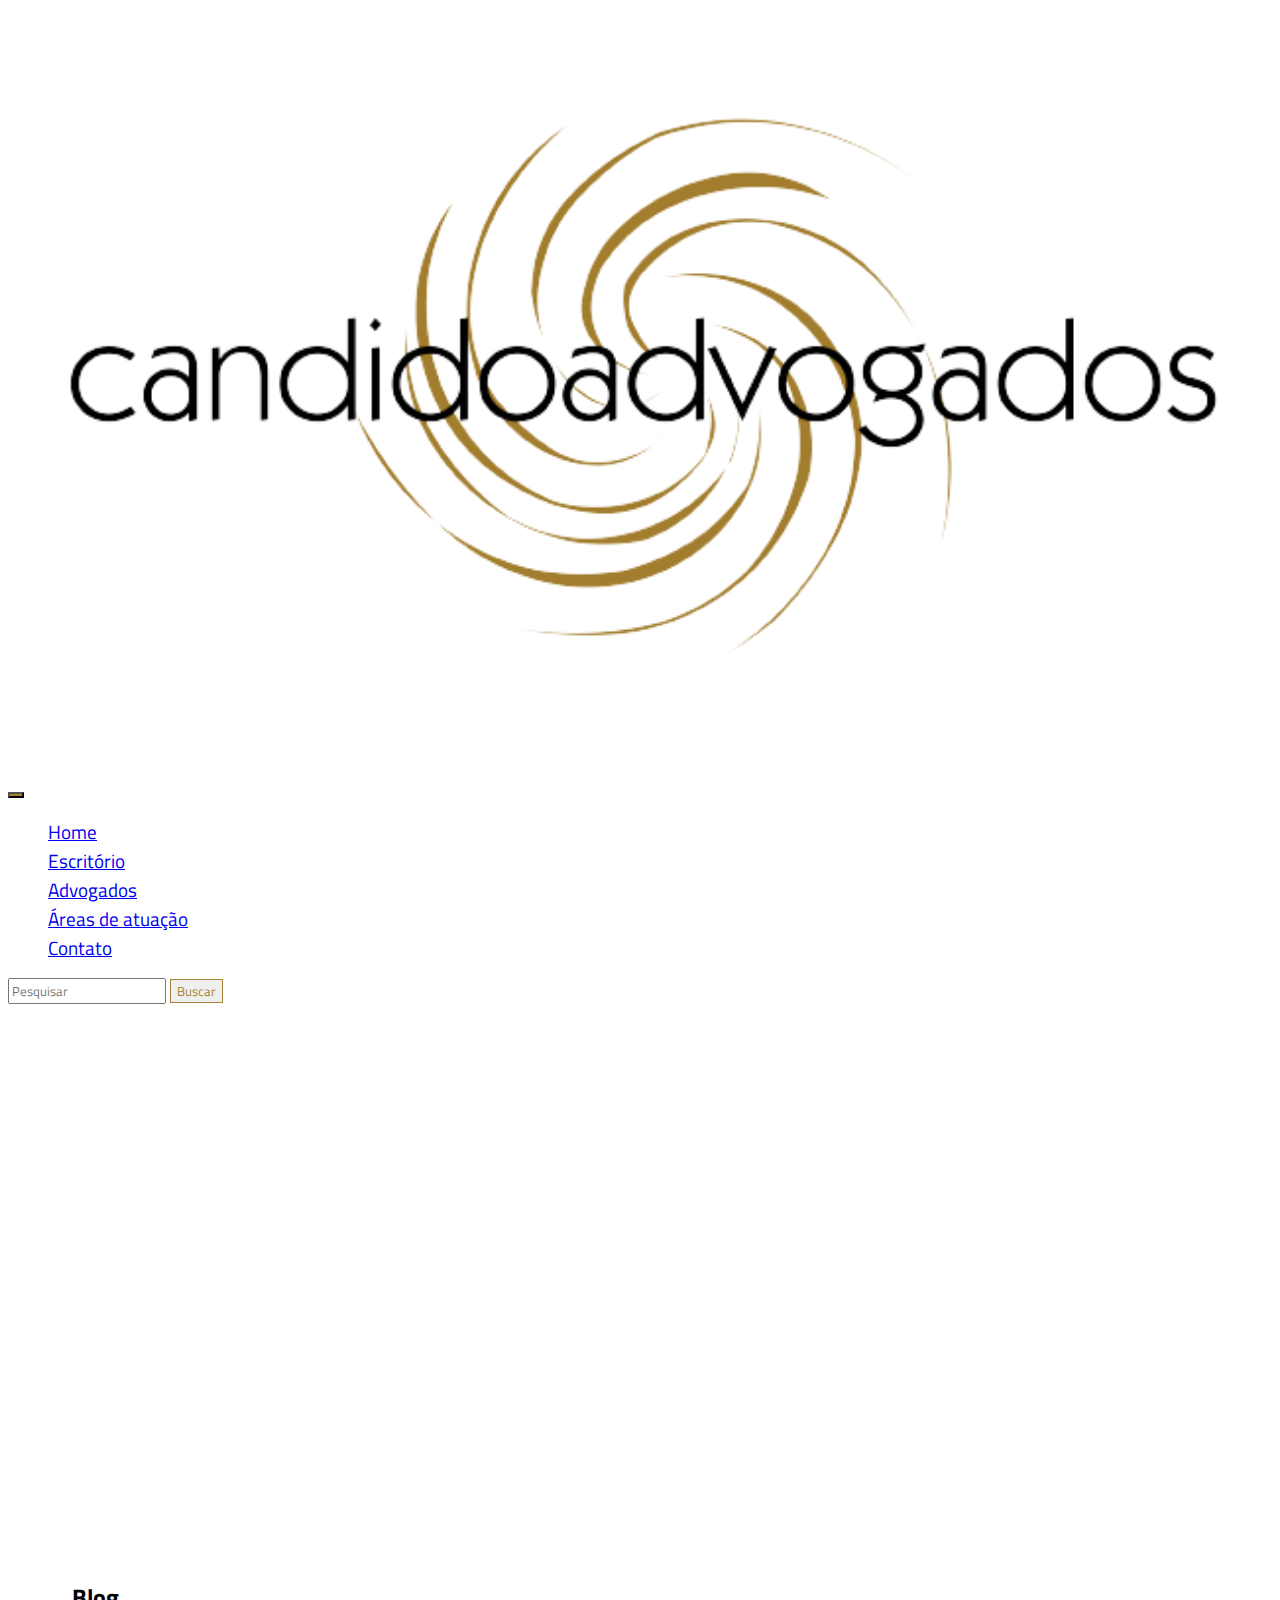
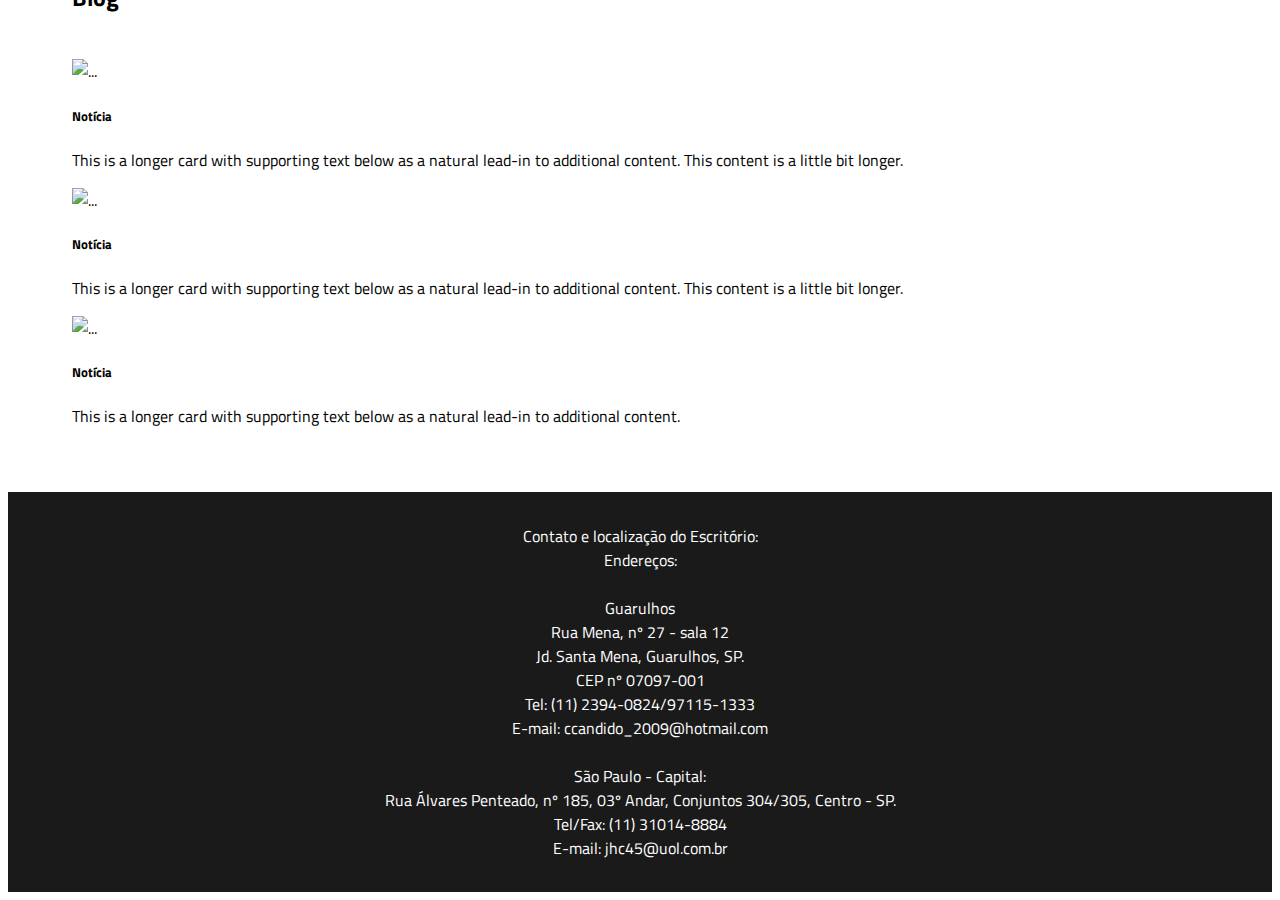
==== index.html @ 06ace5fa "design" ====
<!DOCTYPE html>
<html lang="pt-br">
<head>
    <meta charset="UTF-8">
    <meta http-equiv="X-UA-Compatible" content="IE=edge">
    <meta name="viewport" content="width=device-width, initial-scale=1.0">
    <title>Candido Advogados</title>
    <link rel="icon" type="image/png" href="logotipo.png"/>

    <link rel="stylesheet" href="index.css">

    <link href="https://cdn.jsdelivr.net/npm/bootstrap@5.0.2/dist/css/bootstrap.min.css" rel="stylesheet" integrity="sha384-EVSTQN3/azprG1Anm3QDgpJLIm9Nao0Yz1ztcQTwFspd3yD65VohhpuuCOmLASjC" crossorigin="anonymous">
</head>
<body>

    <nav class="navbar navbar-expand-lg navbar-light bg-light">
        <div class="container-fluid">
          <a class="navbar-brand" href="#">
              <img class="logo" src="logotipo.png" alt="Logo">
          </a>
          <button class="navbar-toggler" type="button" data-bs-toggle="collapse" data-bs-target="#navbarSupportedContent" aria-controls="navbarSupportedContent" aria-expanded="false" aria-label="Toggle navigation">
            <span class="navbar-toggler-icon"></span>
          </button>
          <div class="collapse navbar-collapse" id="navbarSupportedContent">
            <ul class="navbar-nav me-auto mb-2 mb-lg-0">
              <li class="nav-item">
                <a class="nav-link active" aria-current="page" href="index.html">Home</a>
              </li>
              <li class="nav-item">
                <a class="nav-link" href="./pages/escritorio.html">Escritório</a>
              </li>
              <li class="nav-item">
                <a class="nav-link" href="./pages/advogados.html">Advogados</a>
              </li>
              <li class="nav-item">
                <a class="nav-link" href="./pages/areas.html">Áreas de atuação</a>
              </li>
              <li class="nav-item">
                <a class="nav-link" href="./pages/contato.html">Contato</a>
              </li>
            </ul>
            <form class="d-flex">
              <input class="form-control me-2" type="search" placeholder="Pesquisar" aria-label="Search">
              <button class="btn" type="submit">Buscar</button>
            </form>
          </div>
        </div>
    </nav>

      <div class="banner-container">
        <div class="banner-text">
          <h2>Serviços</h2>
          <p>O Escritório Candido Advogados atua  na cidade de São Paulo e Guarulhos, tem como intuito resolver problemas judiciais e administrativos perante os órgãos da Justiça e do INSS. Somos especializados em Direito Previdenciário, Civil, Trabalhista, Direito de Família, Direito Admnistrativo, buscando atuar em defesa e interesse de nossos clientes.</p>
          <p>​Nossa experiência na área da advocacia nos capacita a apresentar os melhores resultados, sempre trabalhando com muita ética, respeito aos clientes e presteza no atendimento.</p>
        </div>
      </div>
      <br>
     <article>
      <h2>Blog</h2>
      <br>
        <div class="row row-cols-1 row-cols-md-3 g-4">
          <div class="col">
            <div class="card">
              <img src="./foto-banner.png" class="card-img-top" alt="...">
              <div class="card-body">
                <h5 class="card-title">Notícia</h5>
                <p class="card-text">This is a longer card with supporting text below as a natural lead-in to additional content. This content is a little bit longer.</p>
              </div>
            </div>
          </div>
          <div class="col">
            <div class="card">
              <img src="./foto-banner.png" class="card-img-top" alt="...">
              <div class="card-body">
                <h5 class="card-title">Notícia</h5>
                <p class="card-text">This is a longer card with supporting text below as a natural lead-in to additional content. This content is a little bit longer.</p>
              </div>
            </div>
          </div>
          <div class="col">
            <div class="card">
              <img src="./foto-banner.png" class="card-img-top" alt="...">
              <div class="card-body">
                <h5 class="card-title">Notícia</h5>
                <p class="card-text">This is a longer card with supporting text below as a natural lead-in to additional content.</p>
              </div>
            </div>
          </div>
        </div>
     </article>

     <footer>
      Contato e localização do Escritório:
      <br>
      Endereços:
      <br><br>
      Guarulhos
      <br>
      Rua Mena, nº 27 - sala 12
      <br>
      Jd. Santa Mena,  Guarulhos, SP.
      <br>
      CEP nº 07097-001
      <br>
      Tel: (11) 2394-0824/97115-1333
      <br>
      E-mail: ccandido_2009@hotmail.com
      <br><br>
      São Paulo - Capital:
      <br>
      Rua Álvares Penteado, nº 185, 03º Andar, Conjuntos 304/305, Centro - SP.
      <br>
      Tel/Fax: (11) 31014-8884
      <br>
      E-mail: jhc45@uol.com.br
     </footer>
    
    <script src="https://cdn.jsdelivr.net/npm/bootstrap@5.0.2/dist/js/bootstrap.bundle.min.js" integrity="sha384-MrcW6ZMFYlzcLA8Nl+NtUVF0sA7MsXsP1UyJoMp4YLEuNSfAP+JcXn/tWtIaxVXM" crossorigin="anonymous"></script>
</body>
</html>
---- index.css ----
@import url('https://fonts.googleapis.com/css2?family=Source+Serif+Pro:wght@300;400;600;700&family=Titillium+Web:ital,wght@0,300;0,400;0,600;0,700;1,300&display=swap');

* {
    font-family: 'Titillium Web',sans-serif;
}

.navbar-brand {
    width: 12%;
}

.logo {
    width: 100%;
}

.nav-link {
    font-size: 1.2rem;
}

.nav-link:hover {
    color: #a68337!important;
}

.btn {
    color: #a68337!important;
    border: 1px solid #a68337!important;
}

.navbar-toggler {
    background-color: #a68337!important;
}

.sidebar {
    background-color: black;
    color: white;
    max-width: 300px;
    margin: 1rem;
    padding: 1rem;
}

ul {
    list-style: none;
}

.side-link {
    background-color: #a68337;
    color: black;
    margin: .5rem;
    padding: .5rem;
    font-size: 1.4rem;
}

.banner-text {
    background-image: url("foto-banner.png");
    background-repeat: no-repeat;
    background-position: center;    
    
    color: white;
}

article {
    margin: 1rem;
}

footer {
    background-color: rgb(26, 26, 26);
    color: white;
    text-align: center;

    padding: 2rem 0 2rem 0;
}

@media only screen and (max-width: 768px) {
    .navbar-brand {
        width: 40%;
    }
    .banner-text {
        padding: 2rem;
        background-size: 300%;
    }
}

@media only screen and (min-width: 768px) {
    .sidebar {
        position: fixed;
        max-width: 28%;
    }
    article {
        margin: 1rem 4rem 4rem 4rem;
    }
    .banner-text {
        padding: 20rem 2rem 2rem 2rem;
        background-size: 100%;
    }
}
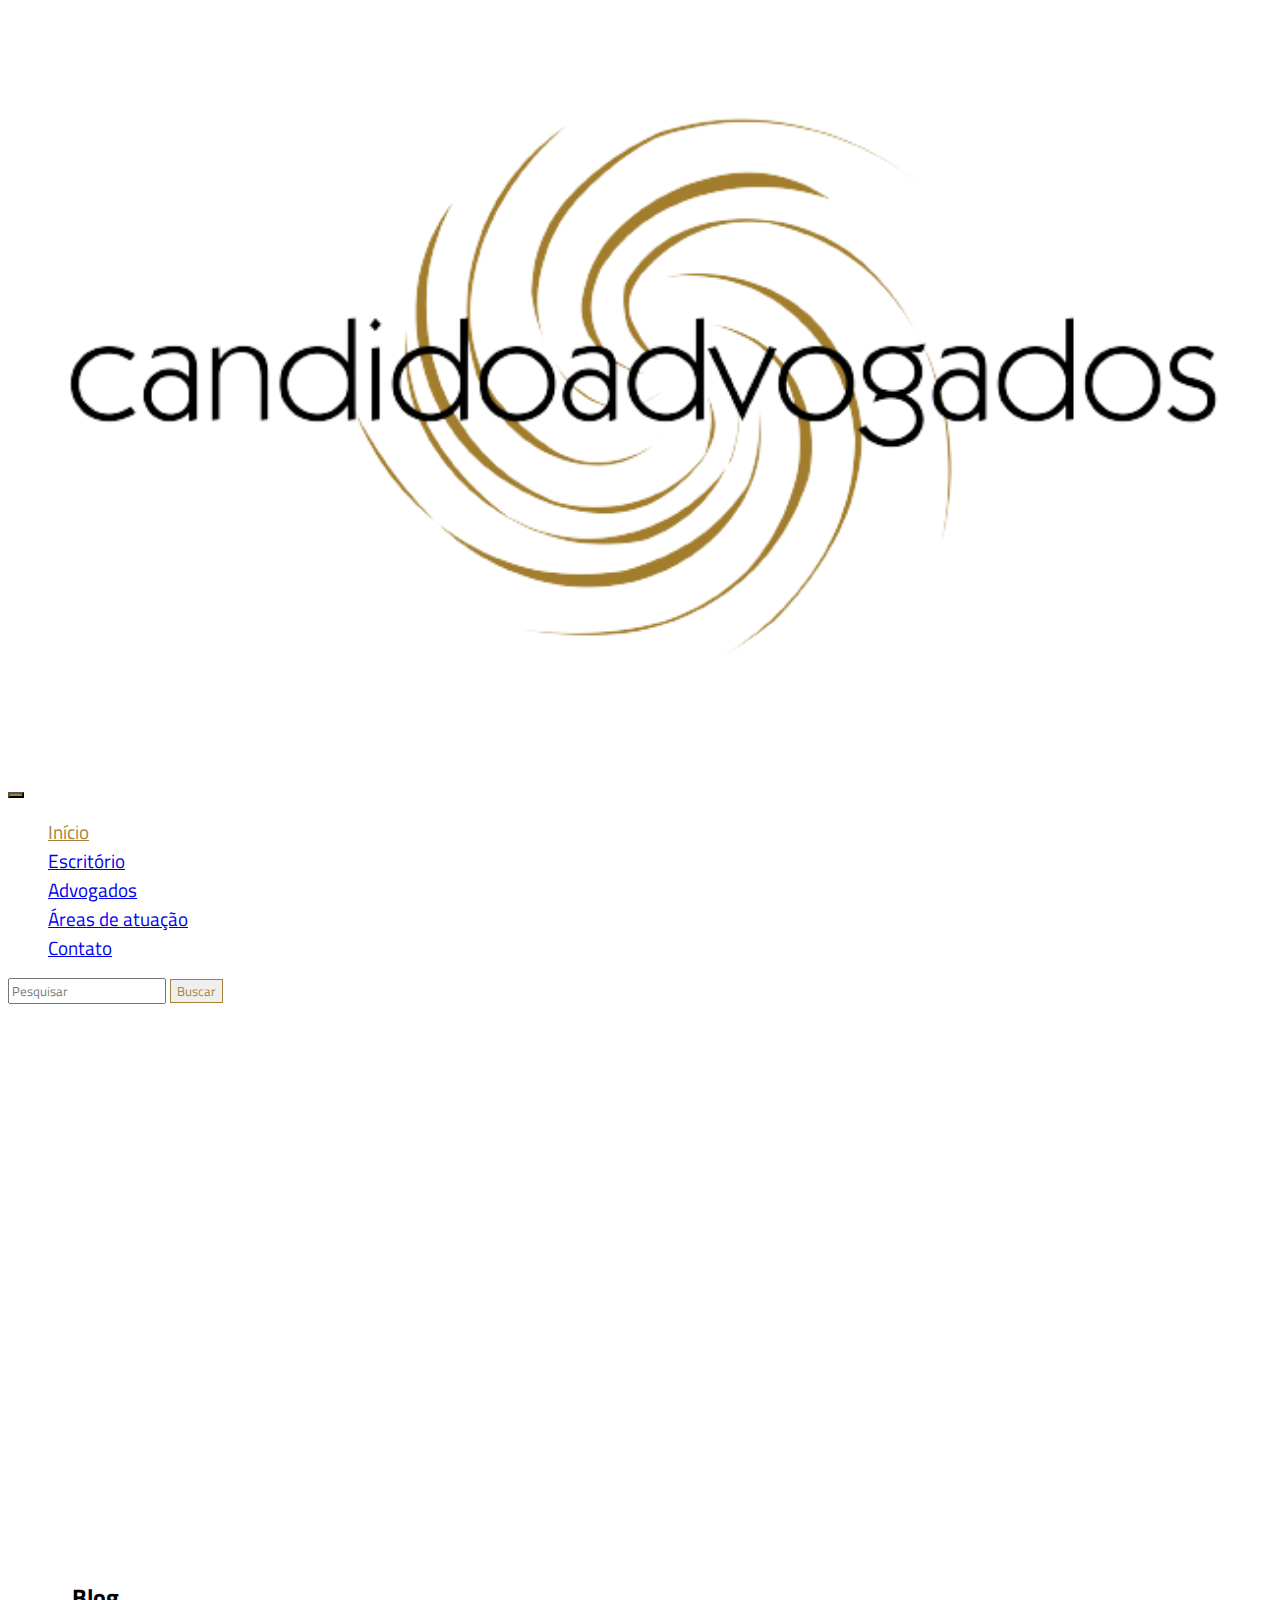
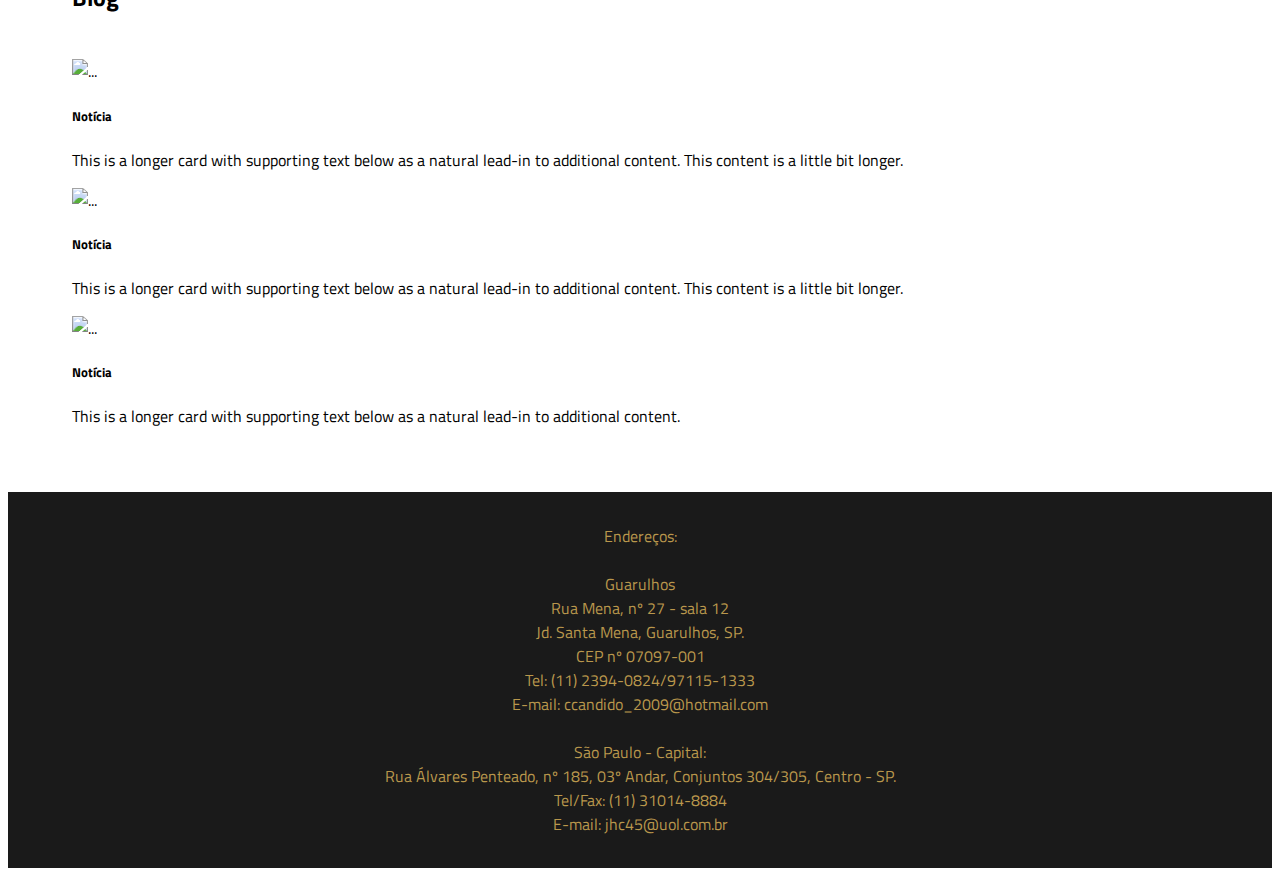
==== commit b1fce367: "info" ====
--- a/index.html
+++ b/index.html
@@ -15,7 +15,7 @@
 
     <nav class="navbar navbar-expand-lg navbar-light bg-light">
         <div class="container-fluid">
-          <a class="navbar-brand" href="#">
+          <a class="navbar-brand" href="index.html">
               <img class="logo" src="logotipo.png" alt="Logo">
           </a>
           <button class="navbar-toggler" type="button" data-bs-toggle="collapse" data-bs-target="#navbarSupportedContent" aria-controls="navbarSupportedContent" aria-expanded="false" aria-label="Toggle navigation">
@@ -24,7 +24,7 @@
           <div class="collapse navbar-collapse" id="navbarSupportedContent">
             <ul class="navbar-nav me-auto mb-2 mb-lg-0">
               <li class="nav-item">
-                <a class="nav-link active" aria-current="page" href="index.html">Home</a>
+                <a class="nav-link active" aria-current="page" href="index.html" style="color:#a68337;">Início</a>
               </li>
               <li class="nav-item">
                 <a class="nav-link" href="./pages/escritorio.html">Escritório</a>
@@ -90,8 +90,6 @@
      </article>
 
      <footer>
-      Contato e localização do Escritório:
-      <br>
       Endereços:
       <br><br>
       Guarulhos
--- a/index.css
+++ b/index.css
@@ -57,13 +57,17 @@
     color: white;
 }
 
+.banner-escritorio {
+    width: 100%;
+}
+
 article {
     margin: 1rem;
 }
 
 footer {
     background-color: rgb(26, 26, 26);
-    color: white;
+    color: #b9974c;
     text-align: center;
 
     padding: 2rem 0 2rem 0;
@@ -76,6 +80,12 @@
     .banner-text {
         padding: 2rem;
         background-size: 300%;
+    }
+    .escritorio-article {
+        padding: 1rem;
+    }
+    .logo-img {
+        display: none;
     }
 }
 
@@ -91,4 +101,21 @@
         padding: 20rem 2rem 2rem 2rem;
         background-size: 100%;
     }
+    .escritorio-article {
+        display: flex;
+        padding: 2rem;
+        font-size: 1.2rem;
+    }
+    .logo-img {
+        width: 30%!important;
+        height: 30%;
+        margin: 0;
+        margin-top: 6%;
+    }
+    .vertical-line {
+        height: 400px;
+        width: 7px;
+        background-color: rgb(189, 189, 189);
+        margin: 0 1rem 0 1rem;
+    }
 }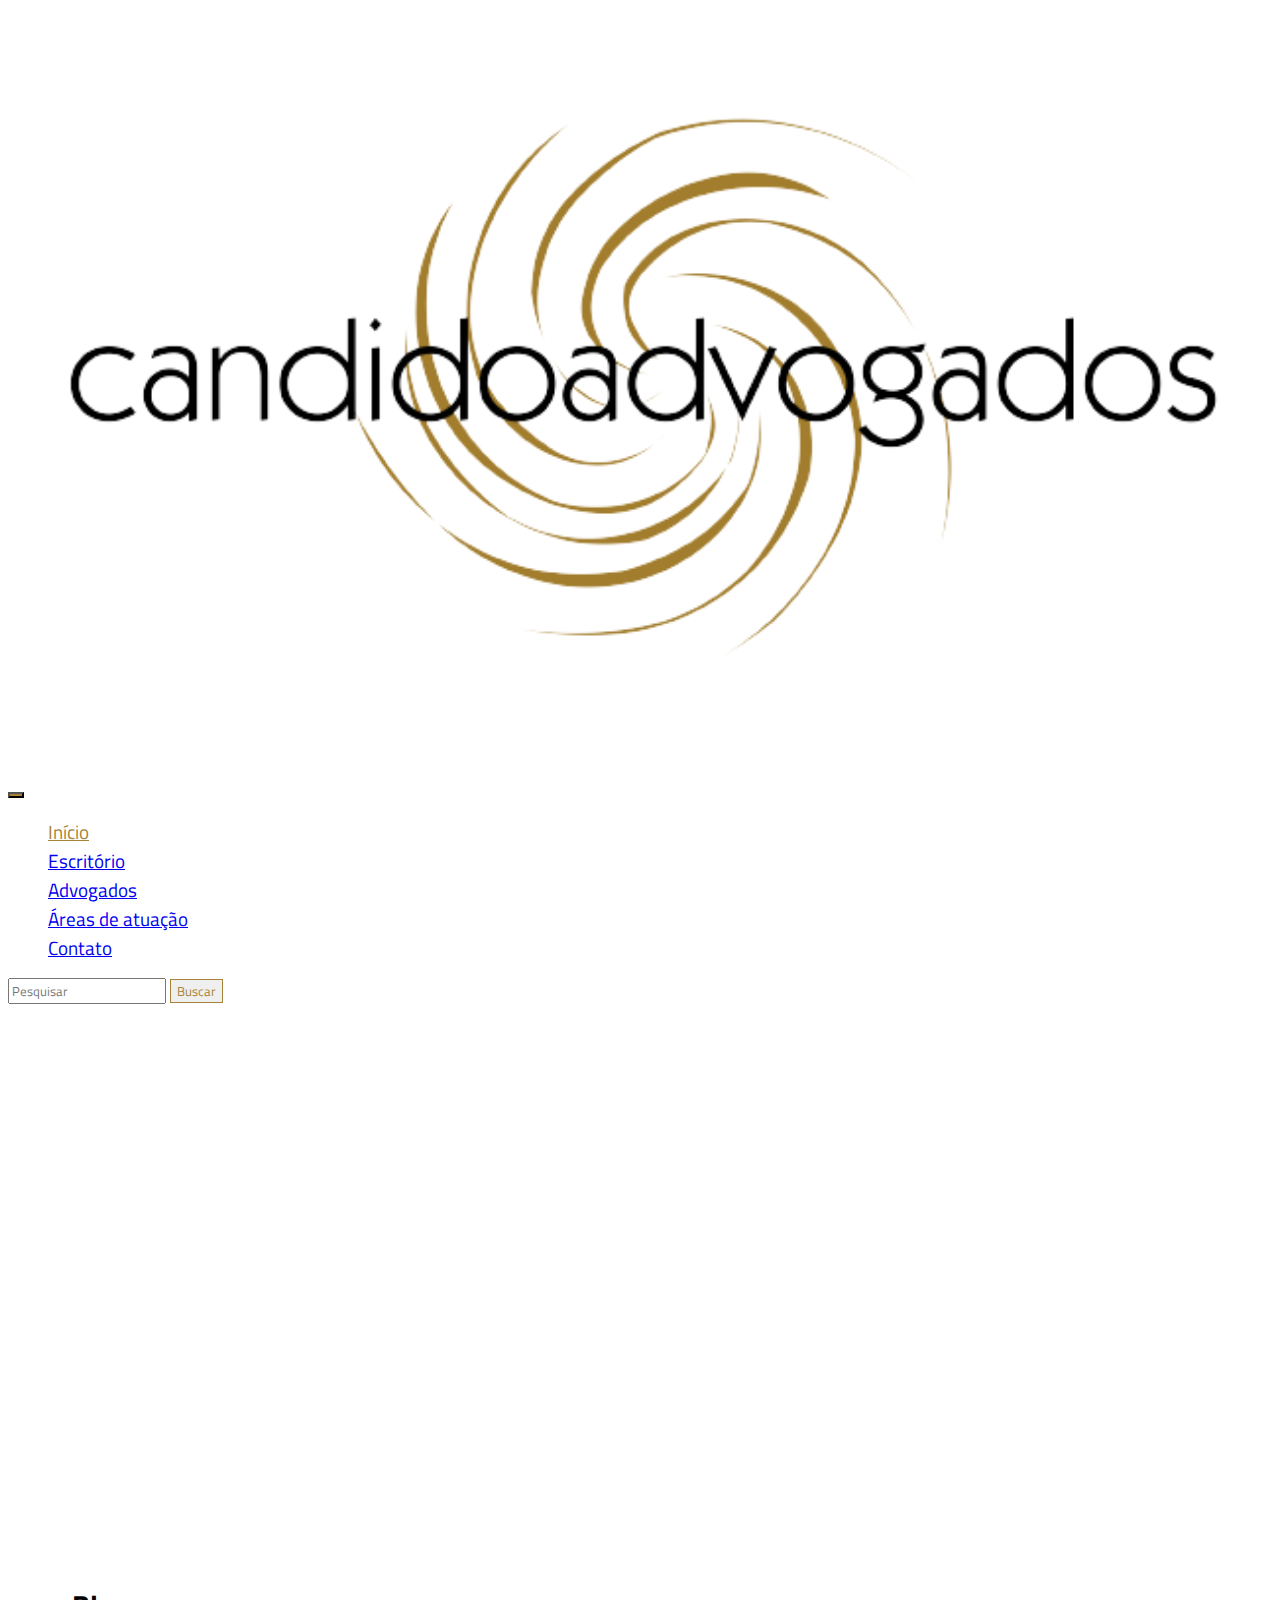
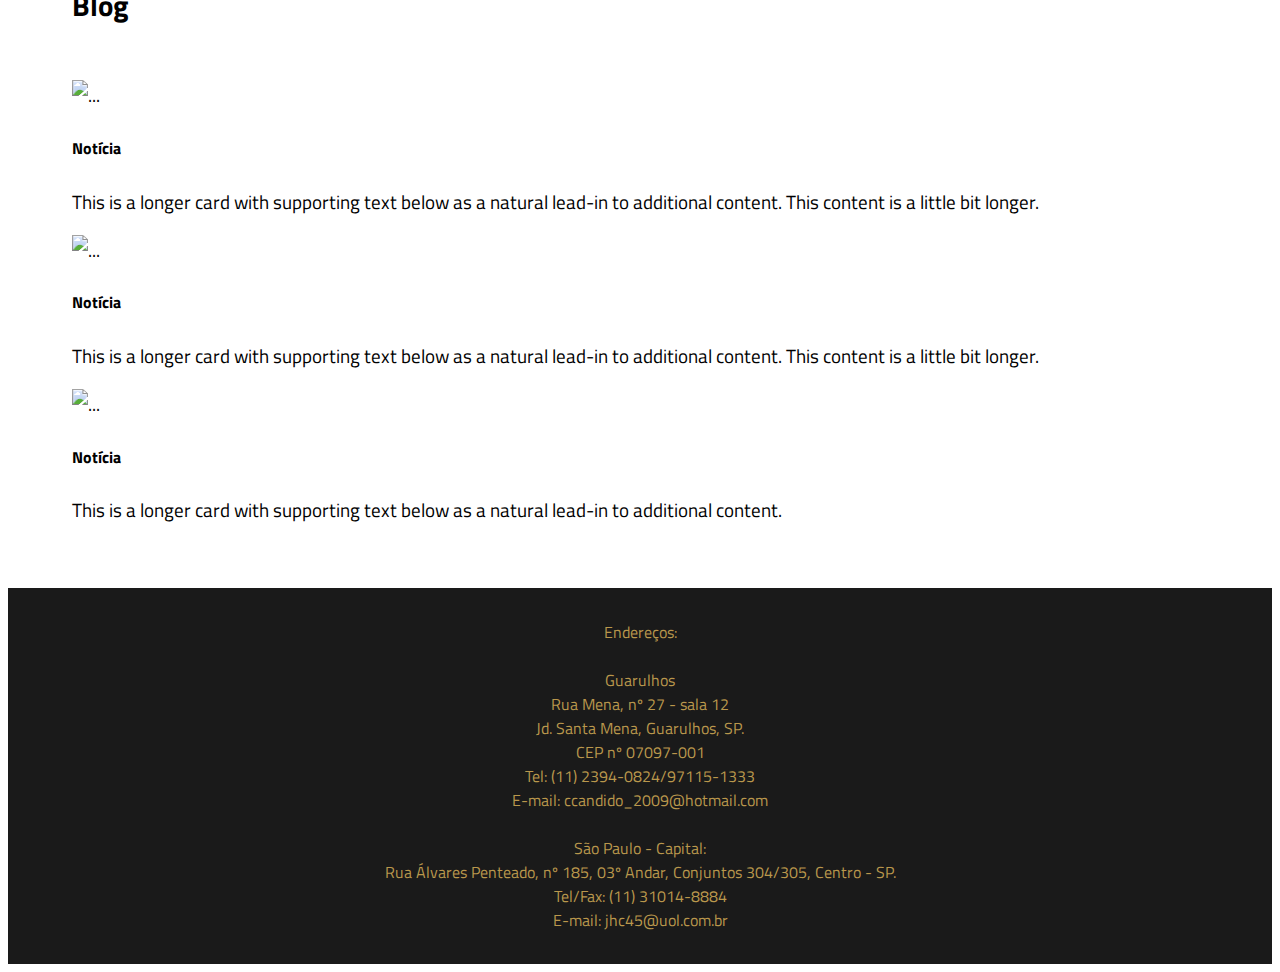
==== commit 171a4bbe: "info" ====
--- a/index.html
+++ b/index.html
@@ -50,7 +50,7 @@
       <div class="banner-container">
         <div class="banner-text">
           <h2>Serviços</h2>
-          <p>O Escritório Candido Advogados atua  na cidade de São Paulo e Guarulhos, tem como intuito resolver problemas judiciais e administrativos perante os órgãos da Justiça e do INSS. Somos especializados em Direito Previdenciário, Civil, Trabalhista, Direito de Família, Direito Admnistrativo, buscando atuar em defesa e interesse de nossos clientes.</p>
+          <p>O Escritório Candido Advogados atua  na cidade de São Paulo e Guarulhos, tem como intuito resolver problemas judiciais e administrativos perante os órgãos da Justiça e do INSS. Somos especializados em Direito Previdenciário, Cível, Trabalhista, Direito de Família, Direito Admnistrativo, buscando atuar em defesa e interesse de nossos clientes.</p>
           <p>​Nossa experiência na área da advocacia nos capacita a apresentar os melhores resultados, sempre trabalhando com muita ética, respeito aos clientes e presteza no atendimento.</p>
         </div>
       </div>
--- a/index.css
+++ b/index.css
@@ -57,12 +57,18 @@
     color: white;
 }
 
-.banner-escritorio {
+.banner-page {
     width: 100%;
 }
 
 article {
     margin: 1rem;
+}
+
+.accordion-button {
+    background-color: rgb(26, 26, 26)!important;
+    color: #b9974c!important;
+    font-size: 1.5rem!important;
 }
 
 footer {
@@ -96,6 +102,7 @@
     }
     article {
         margin: 1rem 4rem 4rem 4rem;
+        font-size: 1.2rem;
     }
     .banner-text {
         padding: 20rem 2rem 2rem 2rem;
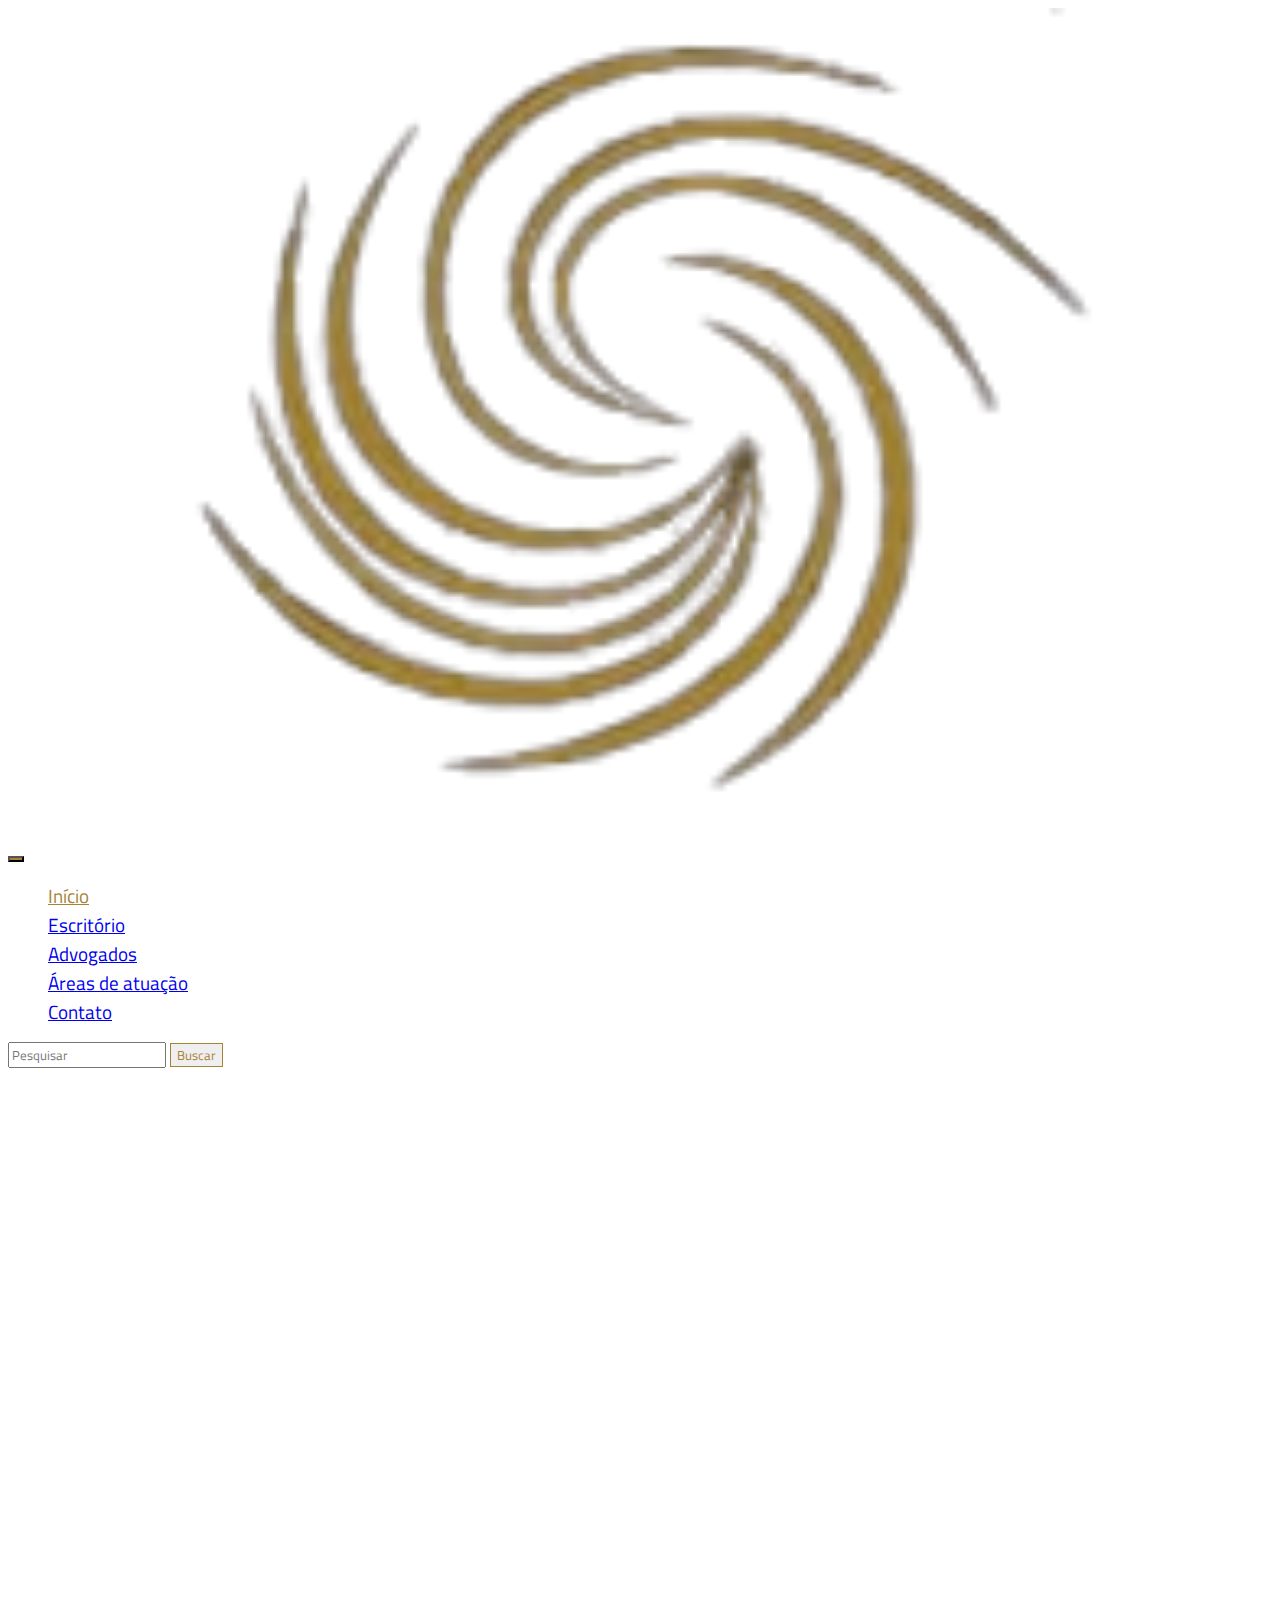
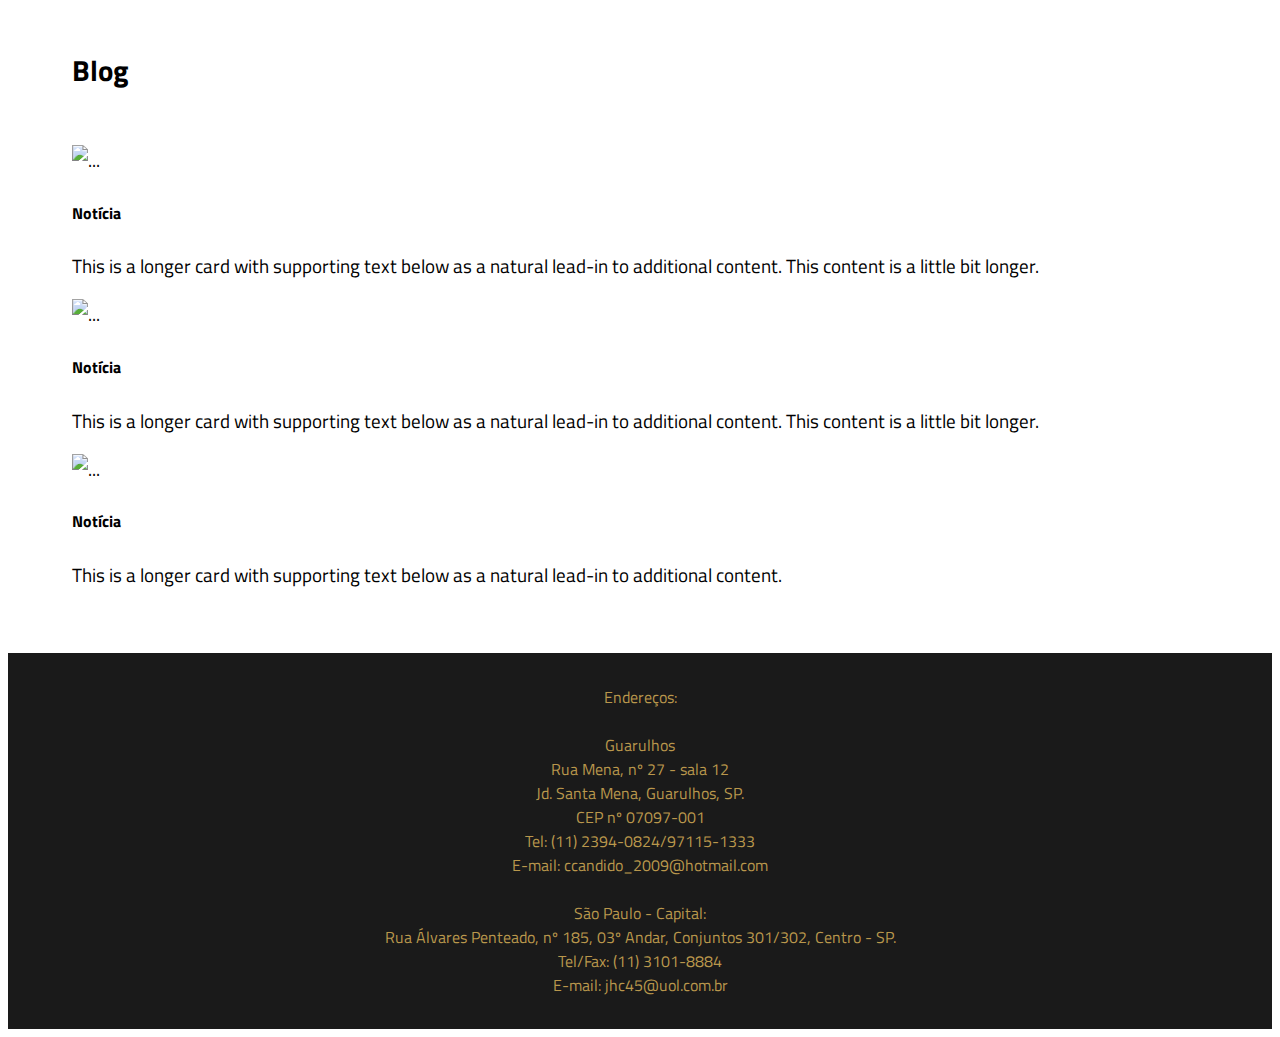
==== commit 9649cc8d: "design" ====
--- a/index.html
+++ b/index.html
@@ -5,7 +5,7 @@
     <meta http-equiv="X-UA-Compatible" content="IE=edge">
     <meta name="viewport" content="width=device-width, initial-scale=1.0">
     <title>Candido Advogados</title>
-    <link rel="icon" type="image/png" href="logotipo.png"/>
+    <link rel="icon" type="image/png" href="logo.png"/>
 
     <link rel="stylesheet" href="index.css">
 
@@ -13,10 +13,10 @@
 </head>
 <body>
 
-    <nav class="navbar navbar-expand-lg navbar-light bg-light">
+    <nav class="navbar navbar-expand-lg navbar-dark bg-dark">
         <div class="container-fluid">
           <a class="navbar-brand" href="index.html">
-              <img class="logo" src="logotipo.png" alt="Logo">
+              <img class="logo" src="logo.png" alt="Logo">
           </a>
           <button class="navbar-toggler" type="button" data-bs-toggle="collapse" data-bs-target="#navbarSupportedContent" aria-controls="navbarSupportedContent" aria-expanded="false" aria-label="Toggle navigation">
             <span class="navbar-toggler-icon"></span>
@@ -106,9 +106,9 @@
       <br><br>
       São Paulo - Capital:
       <br>
-      Rua Álvares Penteado, nº 185, 03º Andar, Conjuntos 304/305, Centro - SP.
+      Rua Álvares Penteado, nº 185, 03º Andar, Conjuntos 301/302, Centro - SP.
       <br>
-      Tel/Fax: (11) 31014-8884
+      Tel/Fax: (11) 3101-8884
       <br>
       E-mail: jhc45@uol.com.br
      </footer>
--- a/index.css
+++ b/index.css
@@ -79,6 +79,11 @@
     padding: 2rem 0 2rem 0;
 }
 
+.contact-icon {
+    width: 30px;
+    height: 30px;
+}
+
 @media only screen and (max-width: 768px) {
     .navbar-brand {
         width: 40%;
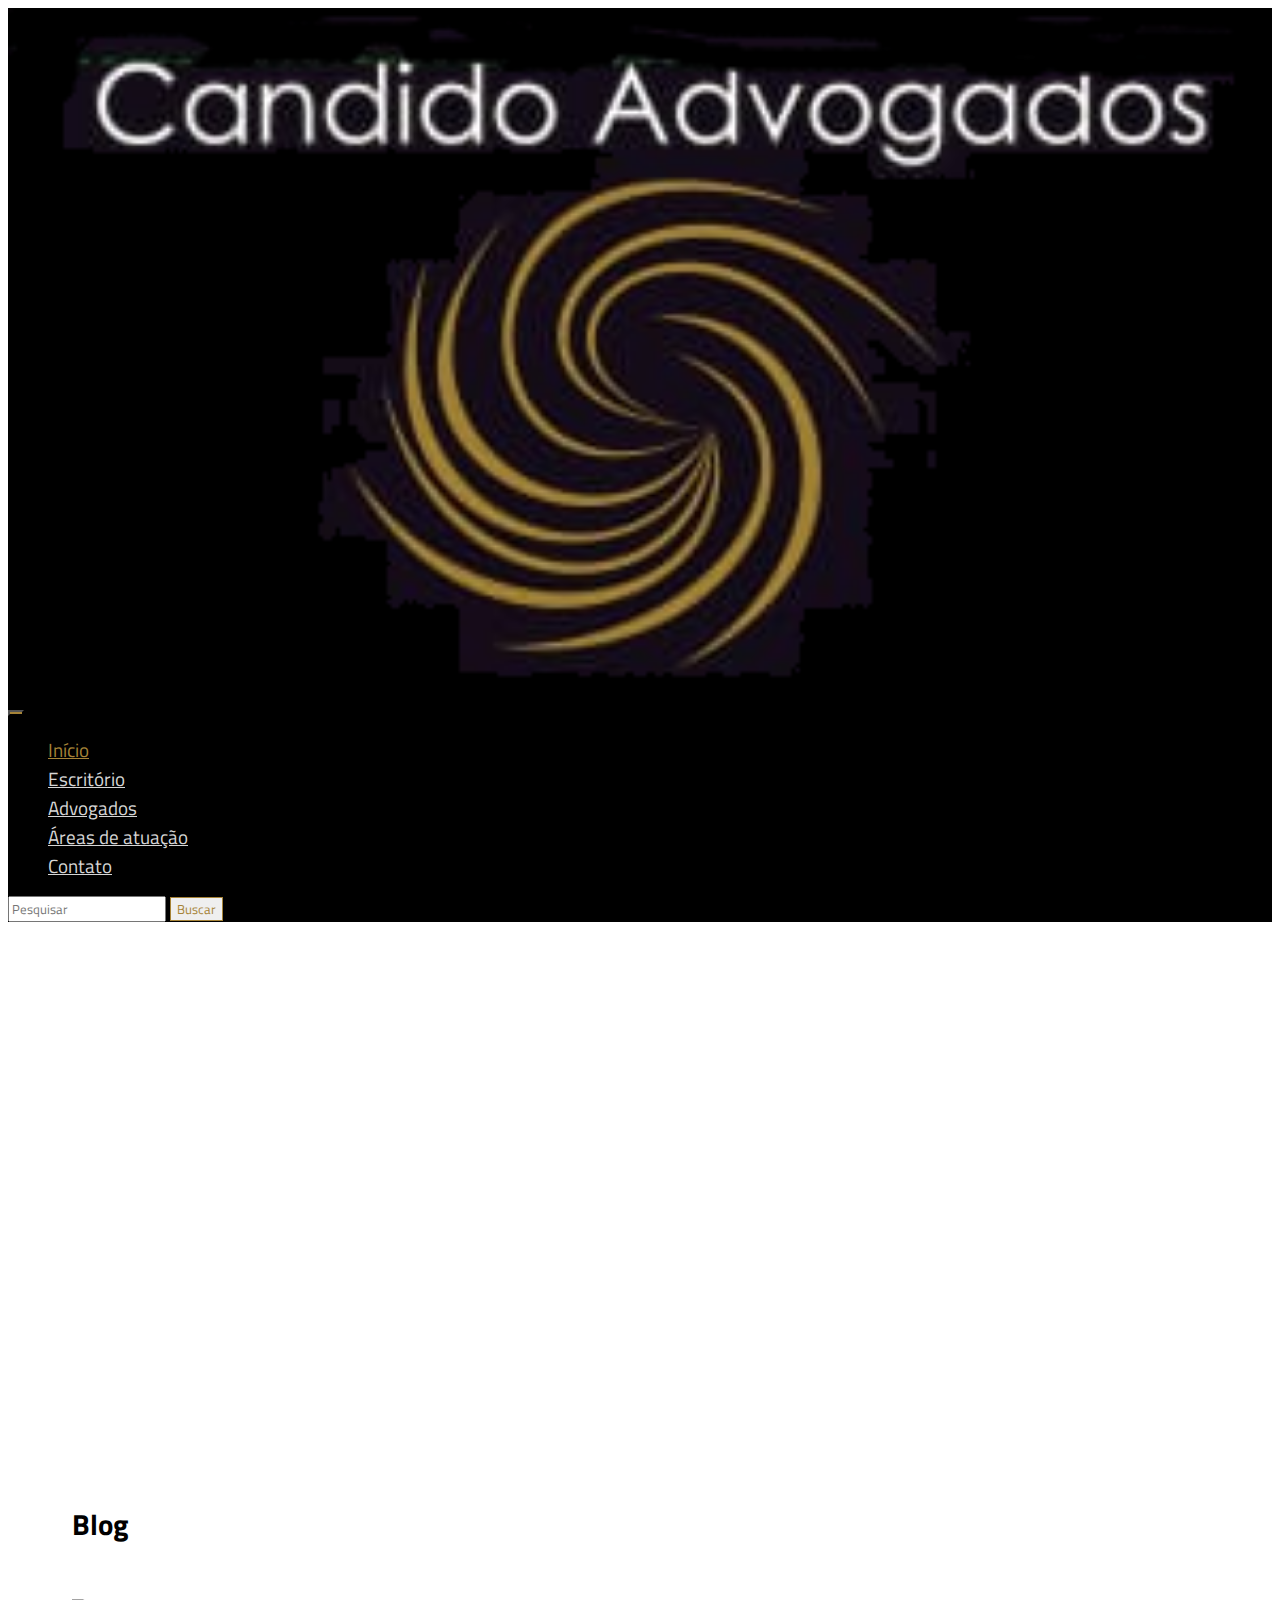
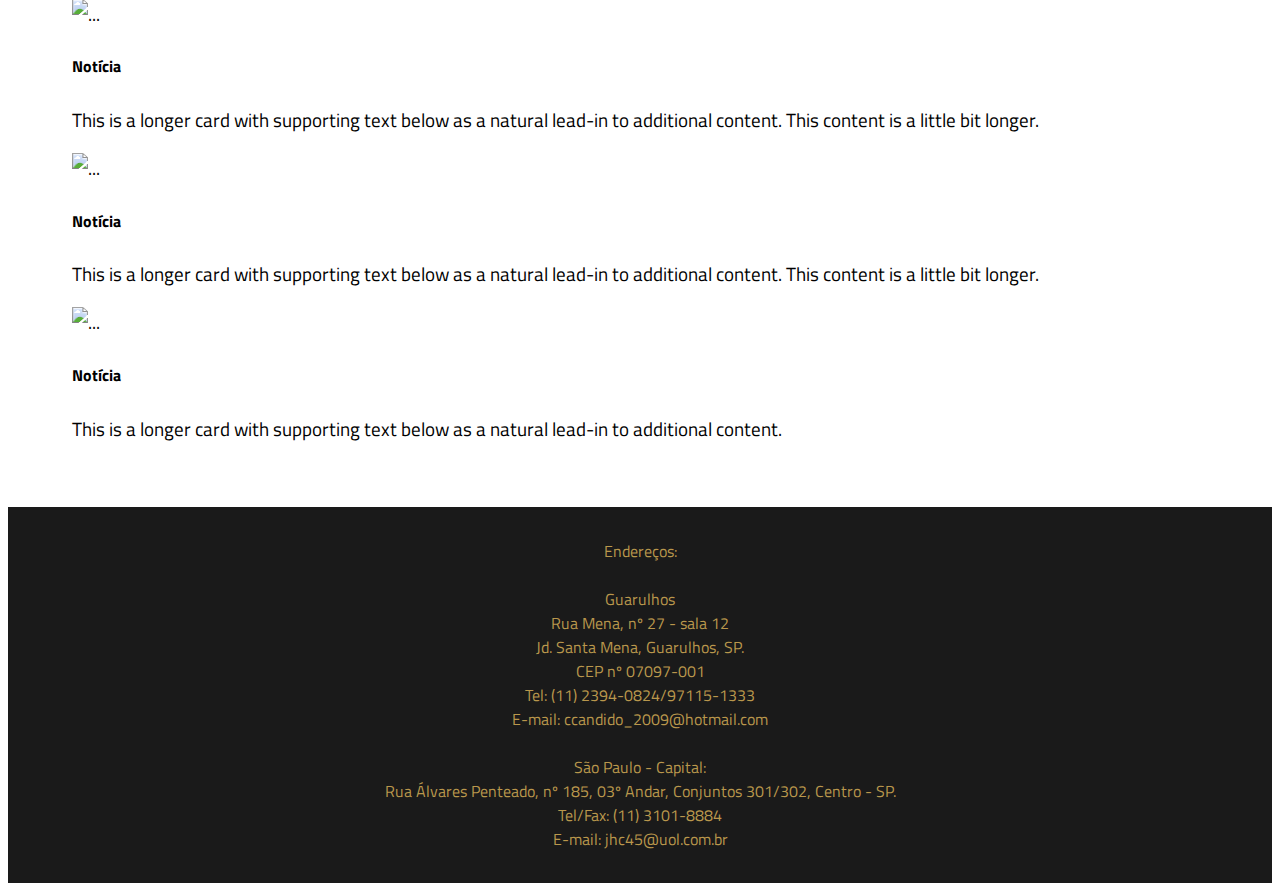
==== commit 0cce37ac: "design" ====
--- a/index.html
+++ b/index.html
@@ -13,7 +13,7 @@
 </head>
 <body>
 
-    <nav class="navbar navbar-expand-lg navbar-dark bg-dark">
+    <nav class="navbar navbar-expand-lg">
         <div class="container-fluid">
           <a class="navbar-brand" href="index.html">
               <img class="logo" src="logo.png" alt="Logo">
@@ -27,16 +27,16 @@
                 <a class="nav-link active" aria-current="page" href="index.html" style="color:#a68337;">Início</a>
               </li>
               <li class="nav-item">
-                <a class="nav-link" href="./pages/escritorio.html">Escritório</a>
+                <a class="nav-link" href="./pages/escritorio.html" style="color: rgb(214, 214, 214);">Escritório</a>
               </li>
               <li class="nav-item">
-                <a class="nav-link" href="./pages/advogados.html">Advogados</a>
+                <a class="nav-link" href="./pages/advogados.html" style="color: rgb(214, 214, 214);">Advogados</a>
               </li>
               <li class="nav-item">
-                <a class="nav-link" href="./pages/areas.html">Áreas de atuação</a>
+                <a class="nav-link" href="./pages/areas.html" style="color: rgb(214, 214, 214);">Áreas de atuação</a>
               </li>
               <li class="nav-item">
-                <a class="nav-link" href="./pages/contato.html">Contato</a>
+                <a class="nav-link" href="./pages/contato.html" style="color: rgb(214, 214, 214);">Contato</a>
               </li>
             </ul>
             <form class="d-flex">
--- a/index.css
+++ b/index.css
@@ -4,6 +4,9 @@
     font-family: 'Titillium Web',sans-serif;
 }
 
+.navbar {
+    background-color: black!important;
+}
 .navbar-brand {
     width: 12%;
 }
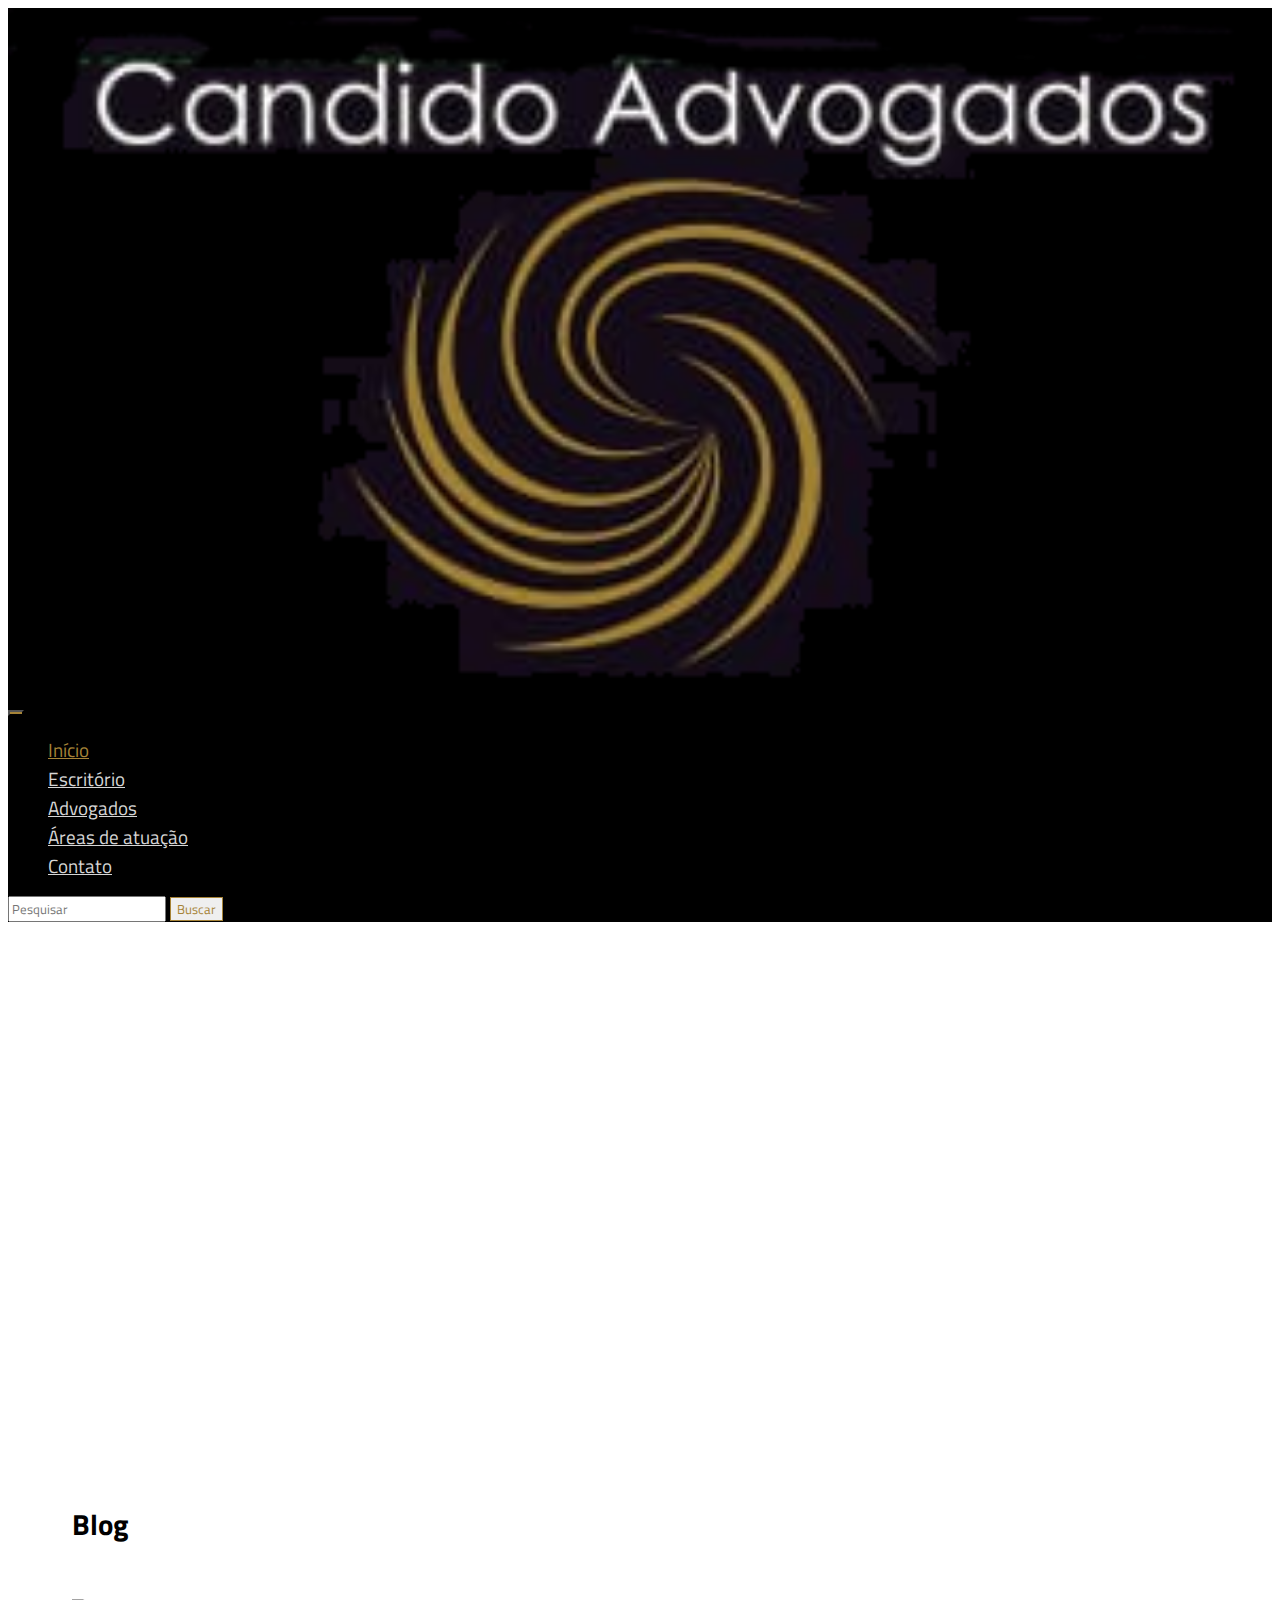
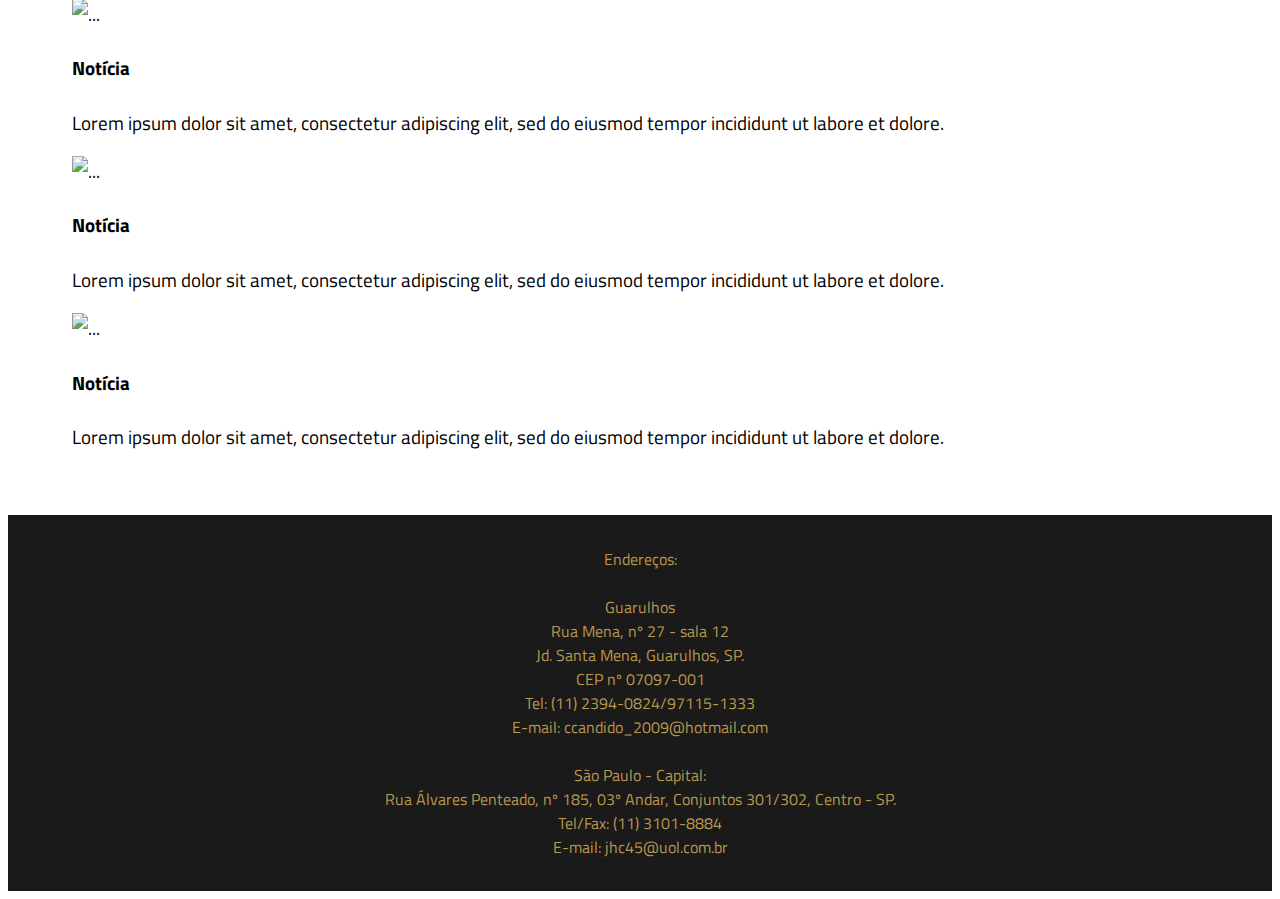
==== commit 7c37530b: "design" ====
--- a/index.html
+++ b/index.html
@@ -5,7 +5,7 @@
     <meta http-equiv="X-UA-Compatible" content="IE=edge">
     <meta name="viewport" content="width=device-width, initial-scale=1.0">
     <title>Candido Advogados</title>
-    <link rel="icon" type="image/png" href="logo.png"/>
+    <link rel="icon" type="image/png" href="logotipo.png"/>
 
     <link rel="stylesheet" href="index.css">
 
@@ -63,8 +63,8 @@
             <div class="card">
               <img src="./foto-banner.png" class="card-img-top" alt="...">
               <div class="card-body">
-                <h5 class="card-title">Notícia</h5>
-                <p class="card-text">This is a longer card with supporting text below as a natural lead-in to additional content. This content is a little bit longer.</p>
+                <h4 class="card-title">Notícia</h4>
+                <p class="card-text">Lorem ipsum dolor sit amet, consectetur adipiscing elit, sed do eiusmod tempor incididunt ut labore et dolore.</p>
               </div>
             </div>
           </div>
@@ -72,8 +72,8 @@
             <div class="card">
               <img src="./foto-banner.png" class="card-img-top" alt="...">
               <div class="card-body">
-                <h5 class="card-title">Notícia</h5>
-                <p class="card-text">This is a longer card with supporting text below as a natural lead-in to additional content. This content is a little bit longer.</p>
+                <h4 class="card-title">Notícia</h4>
+                <p class="card-text">Lorem ipsum dolor sit amet, consectetur adipiscing elit, sed do eiusmod tempor incididunt ut labore et dolore.</p>
               </div>
             </div>
           </div>
@@ -81,8 +81,8 @@
             <div class="card">
               <img src="./foto-banner.png" class="card-img-top" alt="...">
               <div class="card-body">
-                <h5 class="card-title">Notícia</h5>
-                <p class="card-text">This is a longer card with supporting text below as a natural lead-in to additional content.</p>
+                <h4 class="card-title">Notícia</h4>
+                <p class="card-text">Lorem ipsum dolor sit amet, consectetur adipiscing elit, sed do eiusmod tempor incididunt ut labore et dolore.</p>
               </div>
             </div>
           </div>
--- a/index.css
+++ b/index.css
@@ -7,6 +7,7 @@
 .navbar {
     background-color: black!important;
 }
+
 .navbar-brand {
     width: 12%;
 }
@@ -30,6 +31,10 @@
 
 .navbar-toggler {
     background-color: #a68337!important;
+}
+
+.navbar-toggler-icon {
+    color: black!important;
 }
 
 .sidebar {
@@ -56,6 +61,7 @@
     background-image: url("foto-banner.png");
     background-repeat: no-repeat;
     background-position: center;    
+    background-size: cover!important;
     
     color: white;
 }
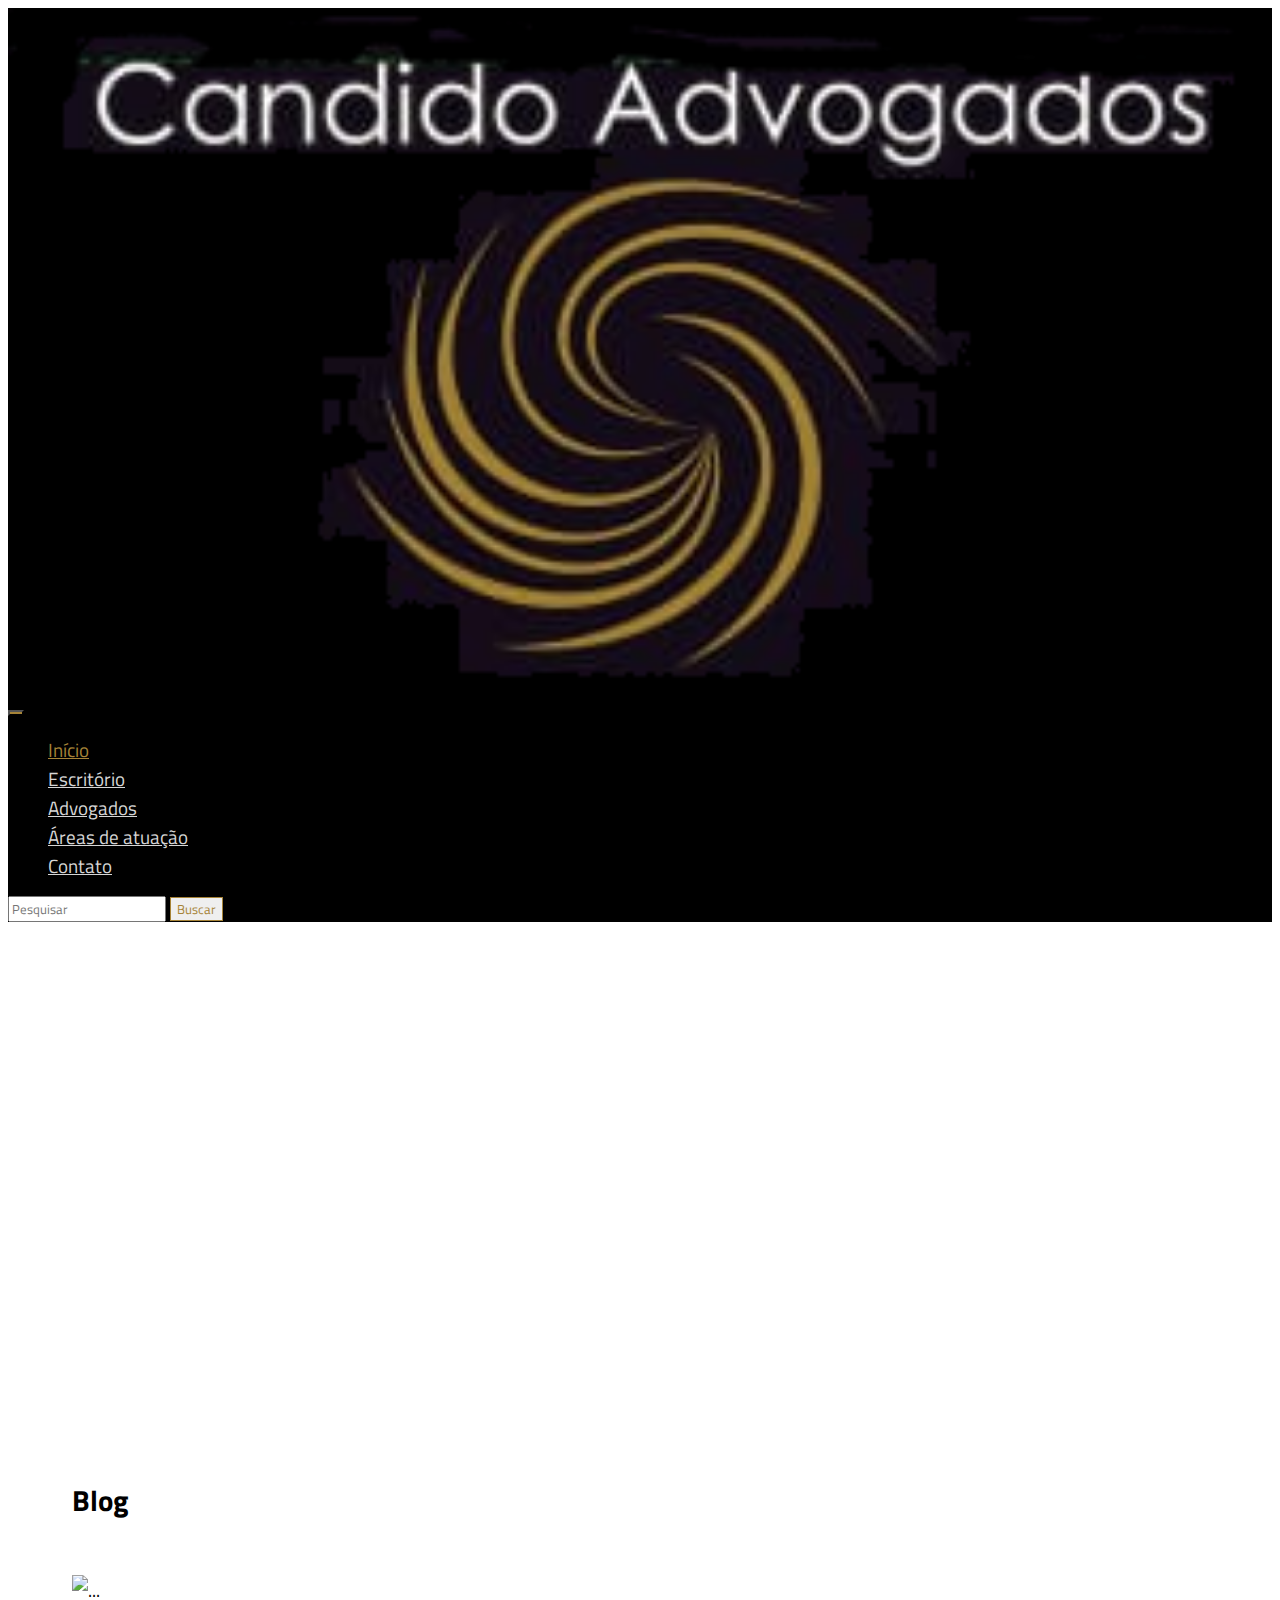
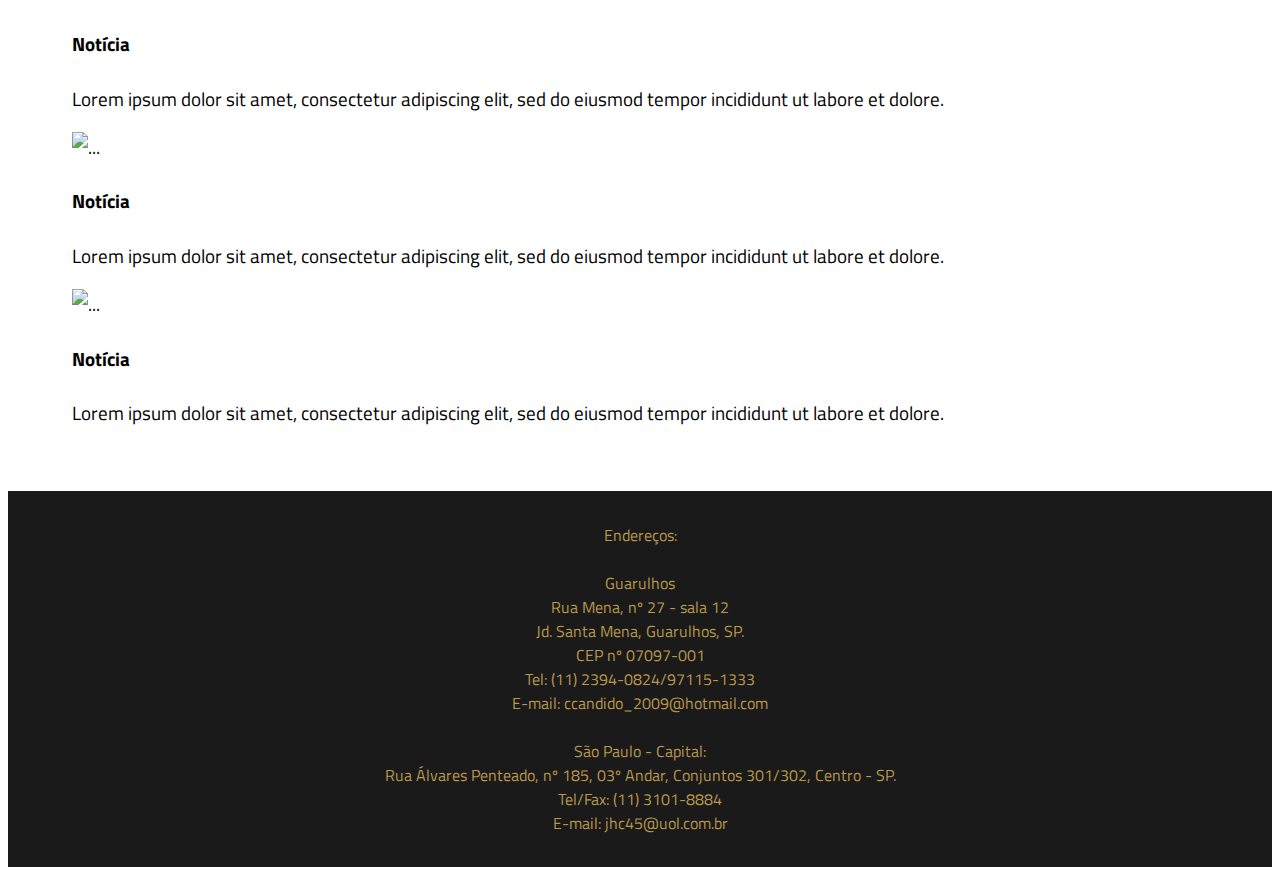
==== commit 200a16ee: "design" ====
--- a/index.html
+++ b/index.html
@@ -54,7 +54,7 @@
           <p>​Nossa experiência na área da advocacia nos capacita a apresentar os melhores resultados, sempre trabalhando com muita ética, respeito aos clientes e presteza no atendimento.</p>
         </div>
       </div>
-      <br>
+      
      <article>
       <h2>Blog</h2>
       <br>
